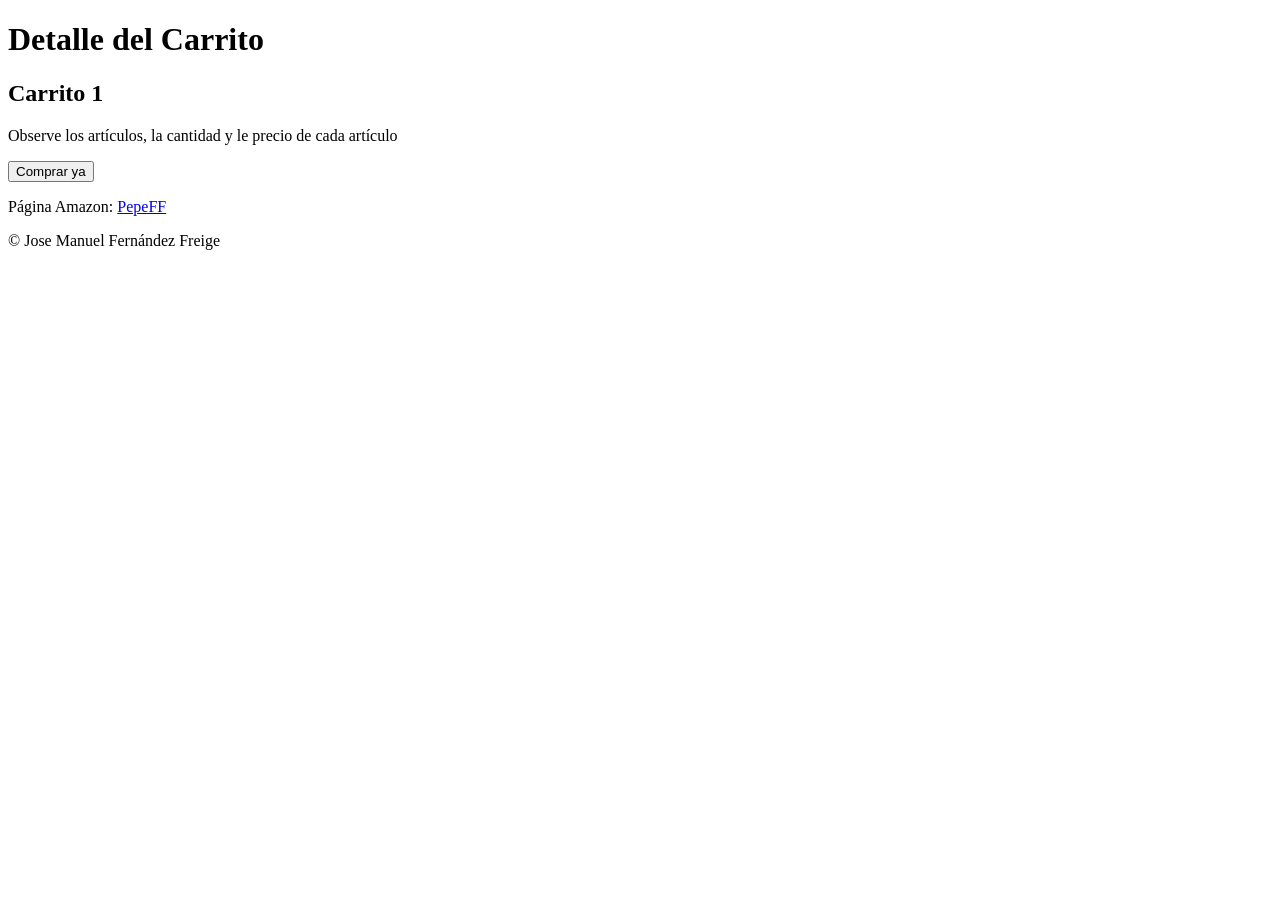
==== carrito.html @ 21beb1cb "Añadir página carrito básico" ====
<!DOCTYPE html>
<html lang="es">
    <head>
        <meta charset="UTF-8">
        <title>Carrito</title>
        <link rel="stylesheet" href="style_carrito.css">
    </head>
    <body>
        <header>
            <h1>Detalle del Carrito</h1>
            <h2>Carrito 1</h2>
            <p>Observe los artículos, la cantidad y le precio de cada artículo</p>
            <button hred="/checkout.html">Comprar ya</button> 
        </header>
        
        </section>
        <footer>
            <p>Página Amazon: <a href="http://amazon.com">PepeFF</a></p>
            <p>&copy; Jose Manuel Fernández Freige</p>
        </footer>        
    </body>
</html>
---- style_carrito.css ----
.band {
    width: 90%;
    max-width: 1240px;
    margin: 0 auto;

    display: grid;

    grid-template-columns: 1fr;
    grid-template-rows: auto;
    grid-gap: 20px;
}

@media only screen and (min-width: 500px) {
    .band {
        grid-template-columns: 1fr 1fr;
    }
}

@media only screen and (min-width: 850px) {
    .band {
        grid-template-columns: repeat(4,1fr); 
    }

    .item-1 {
        grid-column: 1 / span 2;
    }
}

/*Ejercicio 4*/

.card {
   background-color: white;
   color: #444;
    text-decoration: none;
    box-shadow: 0 2px 5px rgba(0,0,0,1);

    display: flex;
    flex-direction: column;
    min-height: 100%;
}

/*Ejercicio 5*/
.card:hover {
    box-shadow: 0 2px 5px rgba(0,0,0,5);
    transform: translateY(-5px);
}

/*Ejercicio 6*/
.card article {
    padding: 20px;
}

.card h1 {
    font-size: 20px;
    margin: 0;
    color: #333;
}

.card p {
    line-height: 1.4;
}

.card span {
    font-size: 12px;
    font-weight: bold;
    color: #999;
    text-transform: uppercase;
    letter-spacing: .05em;
    display: block;
    margin-top: 2em;
}

/*Ejercicio 7*/
.item-1 .thumb {
    background-image: url('https://s3-us-west-2.amazonaws.com/s.cdpn.io/210284/flex-1.jpg');
}
.item-2 .thumb {
    background-image: url('https://s3-us-west-2.amazonaws.com/s.cdpn.io/210284/users-2.png');
}
.item-3 .thumb {
    background-image: url('https://s3-us-west-2.amazonaws.com/s.cdpn.io/210284/flex-5.jpg');
}
.item-4 .thumb {
    background-image: url('https://s3-us-west-2.amazonaws.com/s.cdpn.io/210284/landing.png');
}
.item-5 .thumb {
    background-image: url('https://s3-us-west-2.amazonaws.com/s.cdpn.io/210284/strange.jpg');
}
.item-6 .thumb {
    background-image: url('https://s3-us-west-2.amazonaws.com/s.cdpn.io/210284/flor.jpg');
}
.item-7 .thumb {
    background-image: url('https://s3-us-west-2.amazonaws.com/s.cdpn.io/210284/china.png');
}

.card .thumb {
    padding-bottom: 60%;
    background-size: cover;
    background-position: center center;
}

/*Ejercicio 8*/
.card article {
    padding: 20 px;
    flex:1;

    display: flex;
    flex-direction: column;
    justify-content: space-between;
}

/*Ejercicio 9 En @media*/
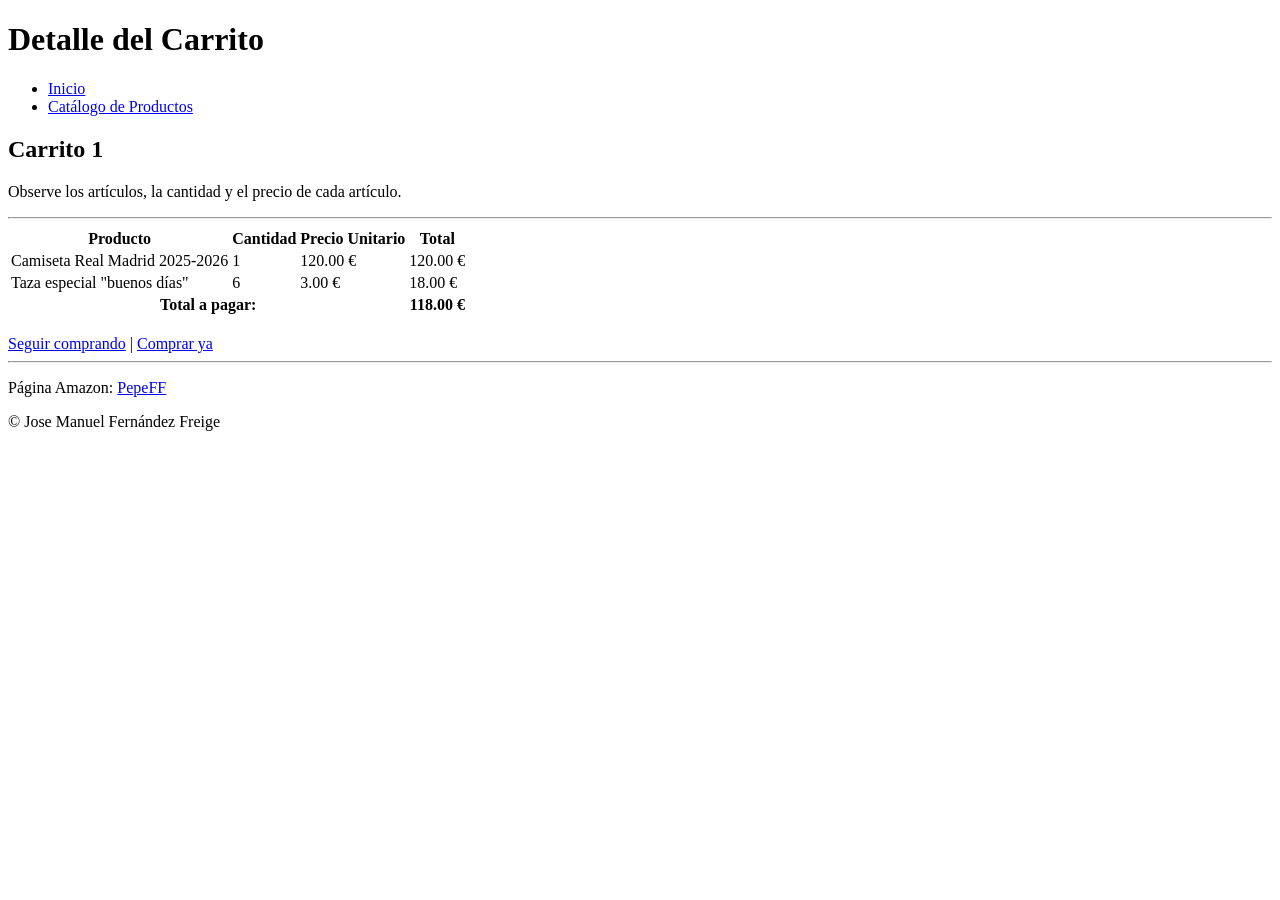
==== commit 65db1989: "pagina carrito definitiva" ====
--- a/carrito.html
+++ b/carrito.html
@@ -2,21 +2,70 @@
 <html lang="es">
     <head>
         <meta charset="UTF-8">
-        <title>Carrito</title>
+        <title>Detalle del Carrito</title>
         <link rel="stylesheet" href="style_carrito.css">
     </head>
     <body>
         <header>
             <h1>Detalle del Carrito</h1>
+            
+            <nav>
+                <ul>
+                    <li><a href="index.html">Inicio</a></li>
+                    <li><a href="productos.html">Catálogo de Productos</a></li>
+                </ul>
+            </nav>
+
             <h2>Carrito 1</h2>
-            <p>Observe los artículos, la cantidad y le precio de cada artículo</p>
-            <button hred="/checkout.html">Comprar ya</button> 
+            <p>Observe los artículos, la cantidad y el precio de cada artículo.</p>
         </header>
+        <hr>
         
+        <section class="detalle-carrito">
+            
+            <table>
+                <thead>
+                    <tr>
+                        <th>Producto</th>
+                        <th>Cantidad</th>
+                        <th>Precio Unitario</th>
+                        <th>Total</th>
+                    </tr>
+                </thead>
+                <tbody>
+                    <tr>
+                        <td>Camiseta Real Madrid 2025-2026</td>
+                        <td>1</td>
+                        <td>120.00 €</td>
+                        <td>120.00 €</td>
+                    </tr>
+                    <tr>
+                        <td>Taza especial "buenos días"</td>
+                        <td>6</td>
+                        <td>3.00 €</td>
+                        <td>18.00 €</td>
+                    </tr>
+                </tbody>
+                <tfoot>
+                    <tr>
+                        <th colspan="3">Total a pagar:</th>
+                        <th>118.00 €</th>
+                    </tr>
+                </tfoot>
+            </table>
+
+            <br>
+            <div class="acciones">
+                <a href="productos.html", class="boton boton-principal">Seguir comprando</a> | 
+                <a href="checkout.html", class="boton boton-secundario">Comprar ya</a>
+            </div>
+
         </section>
+        <hr>
+        
         <footer>
             <p>Página Amazon: <a href="http://amazon.com">PepeFF</a></p>
             <p>&copy; Jose Manuel Fernández Freige</p>
         </footer>        
     </body>
-</html>
+</html>
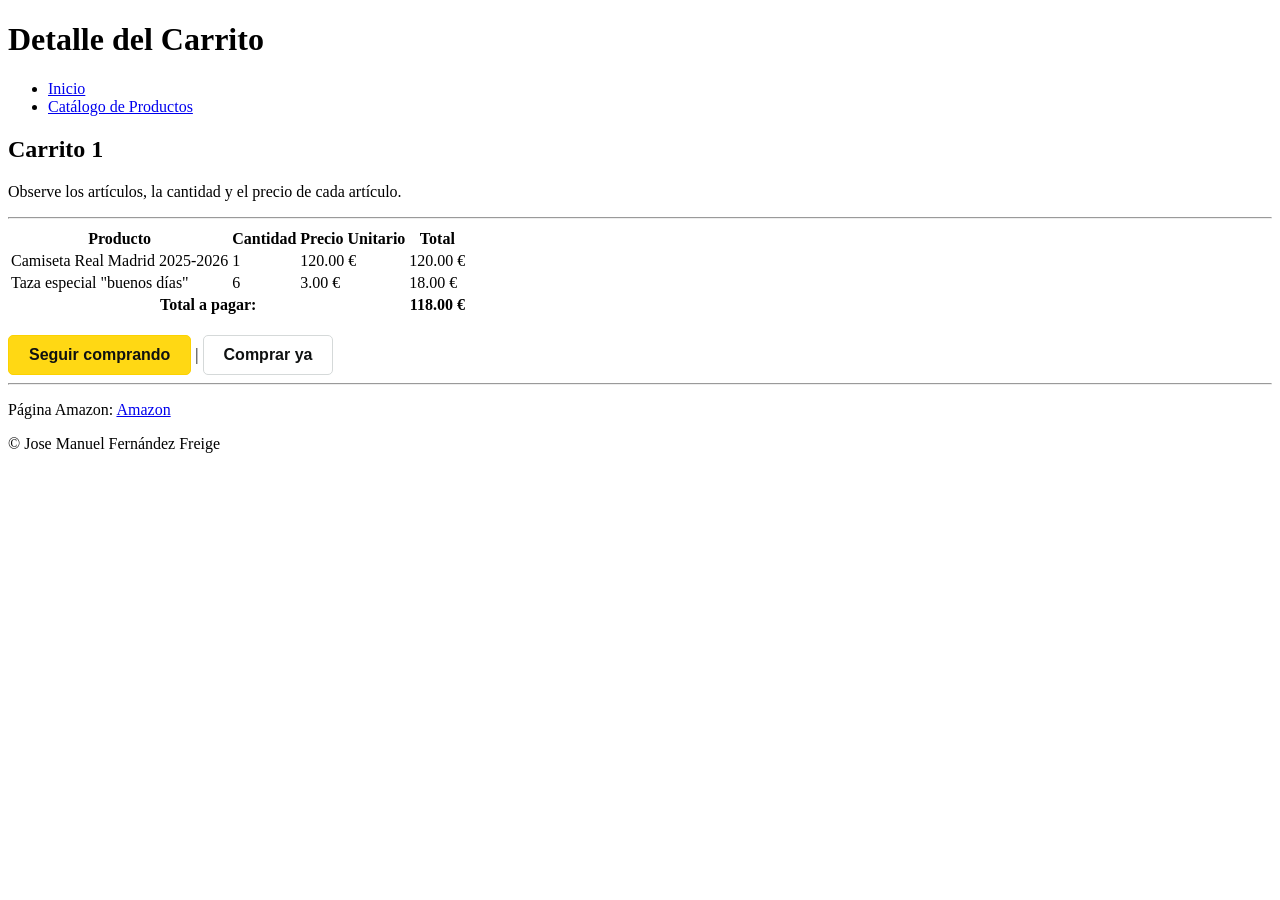
==== commit 01492f5c: "Corrección y primeros estilos" ====
--- a/carrito.html
+++ b/carrito.html
@@ -64,7 +64,7 @@
         <hr>
         
         <footer>
-            <p>Página Amazon: <a href="http://amazon.com">PepeFF</a></p>
+            <p>Página Amazon: <a href="http://amazon.com">Amazon</a></p>
             <p>&copy; Jose Manuel Fernández Freige</p>
         </footer>        
     </body>
--- a/style_carrito.css
+++ b/style_carrito.css
@@ -110,3 +110,39 @@
 }
 
 /*Ejercicio 9 En @media*/
+
+/* Estilos generales para ambos botones */
+.boton {
+    display: inline-block; /* Permite darle padding y márgenes */
+    padding: 10px 20px; /* Espacio interior (arriba/abajo, izquierda/derecha) */
+    text-decoration: none; /* Quita la línea de subrayado típica de los enlaces */
+    border-radius: 5px; /* Hace los bordes redondeados */
+    font-family: Arial, sans-serif;
+    font-weight: bold;
+    text-align: center;
+    cursor: pointer; /* Hace que el ratón se ponga como una manita */
+}
+
+/* Estilo específico para el botón de "Comprar ya" (estilo Amazon) */
+.boton-principal {
+    background-color: #ffd814; /* Amarillo Amazon */
+    color: #0f1111;
+    border: 1px solid #fcd200;
+}
+
+/* Efecto al pasar el ratón por encima del botón principal */
+.boton-principal:hover {
+    background-color: #f7ca00;
+}
+
+/* Estilo para el botón de "Seguir comprando" */
+.boton-secundario {
+    background-color: #ffffff;
+    color: #0f1111;
+    border: 1px solid #d5d9d9;
+}
+
+/* Efecto al pasar el ratón por encima del botón secundario */
+.boton-secundario:hover {
+    background-color: #f3f3f3;
+}
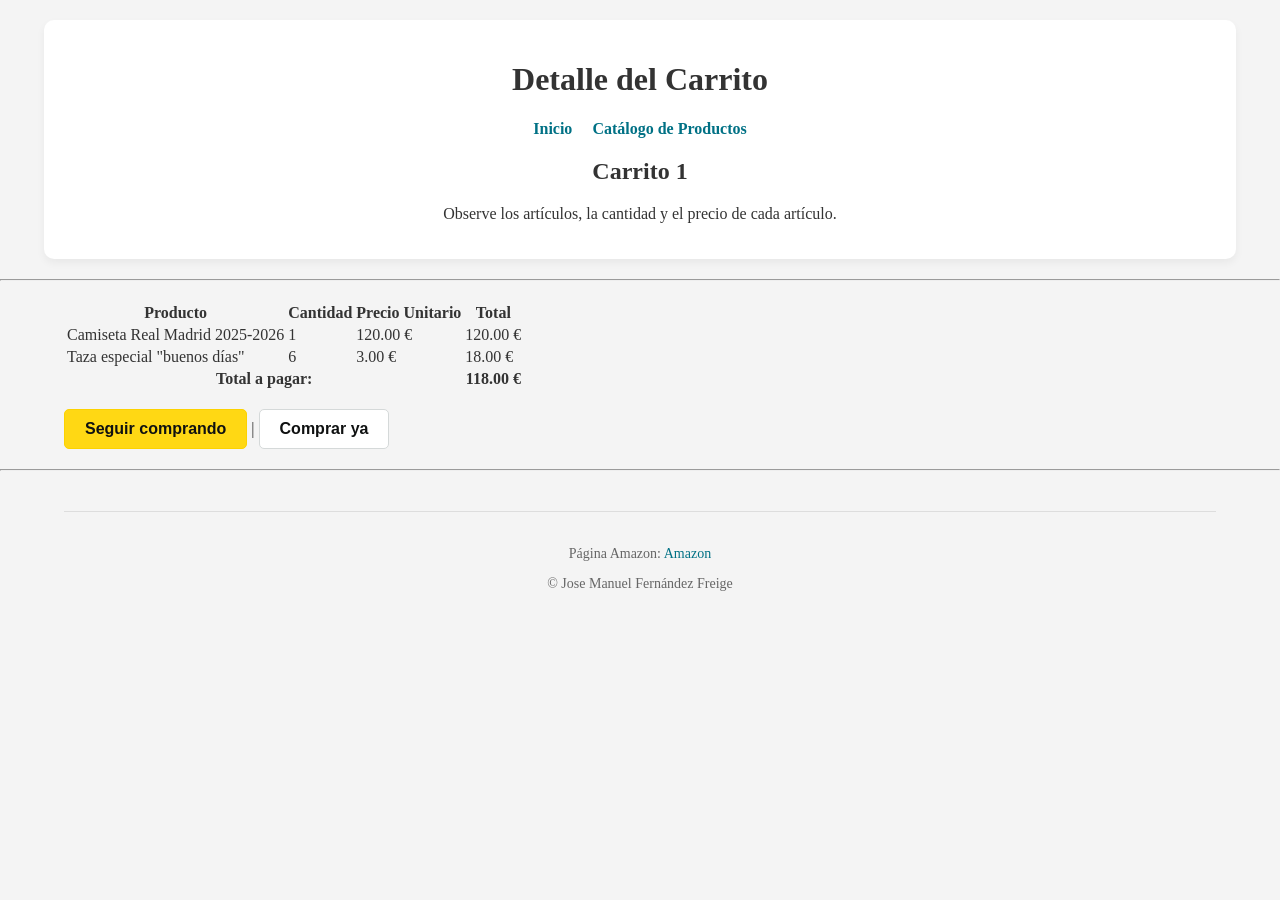
==== commit 50705066: "Primeros estilos y metadatos "viewport" en todos" ====
--- a/carrito.html
+++ b/carrito.html
@@ -2,6 +2,7 @@
 <html lang="es">
     <head>
         <meta charset="UTF-8">
+        <meta name="viewport" content="width=device-width, initial-scale=1">
         <title>Detalle del Carrito</title>
         <link rel="stylesheet" href="style_carrito.css">
     </head>
--- a/style_carrito.css
+++ b/style_carrito.css
@@ -1,115 +1,154 @@
-.band {
-    width: 90%;
-    max-width: 1240px;
-    margin: 0 auto;
-
-    display: grid;
-
-    grid-template-columns: 1fr;
-    grid-template-rows: auto;
-    grid-gap: 20px;
+/*Estilo para el contenido de todas las páginas*/
+body {
+    font-family: 'Segoe UI';
+    background-color: #f4f4f4;
+    color: #333;
+    margin: 0; /* Quitamos los márgenes del navegador por defecto */
+    padding: 0;
 }
 
-@media only screen and (min-width: 500px) {
-    .band {
-        grid-template-columns: 1fr 1fr;
-    }
+/* Centrar el contenido principal y darle un ancho máximo */
+header, section, footer {
+    width: 90%;
+    max-width: 1200px;
+    margin: 20px auto; /* Centra el bloque horizontalmente */
 }
 
-@media only screen and (min-width: 850px) {
-    .band {
-        grid-template-columns: repeat(4,1fr); 
-    }
-
-    .item-1 {
-        grid-column: 1 / span 2;
-    }
+/* --- CABECERA Y NAVEGACIÓN --- */
+header {
+    text-align: center; /* Centramos los textos del header */
+    background-color: white;
+    padding: 20px;
+    border-radius: 10px; /* Bordes redondeados */
+    box-shadow: 0 4px 8px rgba(0,0,0,0.05); /* Sombreado muy suave */
 }
 
-/*Ejercicio 4*/
-
-.card {
-   background-color: white;
-   color: #444;
-    text-decoration: none;
-    box-shadow: 0 2px 5px rgba(0,0,0,1);
-
-    display: flex;
-    flex-direction: column;
-    min-height: 100%;
+nav ul {
+    list-style-type: none; /* Quitamos los puntos de la lista */
+    padding: 0;
+    display: flex; /* Usamos flexbox para poner los enlaces en fila */
+    justify-content: center; /* Los centramos */
+    gap: 20px; /* Espacio entre los enlaces */
 }
 
-/*Ejercicio 5*/
-.card:hover {
-    box-shadow: 0 2px 5px rgba(0,0,0,5);
-    transform: translateY(-5px);
+nav a {
+    text-decoration: none; /* Quitamos el subrayado */
+    color: #007185; /* Color azul estilo Amazon */
+    font-weight: bold;
 }
 
-/*Ejercicio 6*/
-.card article {
-    padding: 20px;
+nav a:hover {
+    color: #c45500; /* Cambia a naranja al pasar el ratón */
+    text-decoration: underline; /* Subrayamos al pasar el ratón */
 }
 
-.card h1 {
-    font-size: 20px;
-    margin: 0;
-    color: #333;
+/* --- BUSCADOR --- */
+header form {
+    margin-top: 15px;
 }
 
-.card p {
-    line-height: 1.4;
+header input[type="text"] {
+    padding: 10px;
+    width: 250px;
+    border: 1px solid #ccc;
+    border-radius: 5px 0 0 5px; /* Redondea solo el lado izquierdo */
+    outline: none;
 }
 
-.card span {
-    font-size: 12px;
+header button {
+    padding: 10px 20px;
+    background-color: #febd69; /* Color de botón buscador Amazon */
+    border: 1px solid #f3a847;
+    border-radius: 0 5px 5px 0; /* Redondea solo el lado derecho */
+    cursor: pointer;
     font-weight: bold;
-    color: #999;
-    text-transform: uppercase;
-    letter-spacing: .05em;
-    display: block;
-    margin-top: 2em;
 }
 
-/*Ejercicio 7*/
-.item-1 .thumb {
-    background-image: url('https://s3-us-west-2.amazonaws.com/s.cdpn.io/210284/flex-1.jpg');
-}
-.item-2 .thumb {
-    background-image: url('https://s3-us-west-2.amazonaws.com/s.cdpn.io/210284/users-2.png');
-}
-.item-3 .thumb {
-    background-image: url('https://s3-us-west-2.amazonaws.com/s.cdpn.io/210284/flex-5.jpg');
-}
-.item-4 .thumb {
-    background-image: url('https://s3-us-west-2.amazonaws.com/s.cdpn.io/210284/landing.png');
-}
-.item-5 .thumb {
-    background-image: url('https://s3-us-west-2.amazonaws.com/s.cdpn.io/210284/strange.jpg');
-}
-.item-6 .thumb {
-    background-image: url('https://s3-us-west-2.amazonaws.com/s.cdpn.io/210284/flor.jpg');
-}
-.item-7 .thumb {
-    background-image: url('https://s3-us-west-2.amazonaws.com/s.cdpn.io/210284/china.png');
+header button:hover {
+    background-color: #f3a847;
 }
 
-.card .thumb {
-    padding-bottom: 60%;
-    background-size: cover;
-    background-position: center center;
+/* --- SECCIÓN DE CARRITOS (CSS GRID) --- */
+.carritos {
+    display: grid; /* Activa la cuadrícula */
+    grid-template-columns: repeat(auto-fit, minmax(250px, 1fr)); /* ¡Magia! Crea columnas adaptables al tamaño de la pantalla */
+    grid-gap: 20px; /* Espacio entre las tarjetas */
 }
 
-/*Ejercicio 8*/
-.card article {
-    padding: 20 px;
-    flex:1;
-
-    display: flex;
-    flex-direction: column;
-    justify-content: space-between;
+/* --- TARJETAS DE LOS CARRITOS (FLEXBOX Y EFECTOS) --- */
+.carritos article {
+    background-color: white;
+    padding: 30px 20px;
+    border-radius: 8px;
+    box-shadow: 0 2px 5px rgba(0,0,0,0.1); /* La sombra base que vimos en tu archivo */
+    display: flex; /* Activa Flexbox */
+    flex-direction: column; /* Apila los elementos en vertical */
+    align-items: center; /* Centra el contenido */
+    transition: transform 0.3s ease, box-shadow 0.3s ease; /* Hace que la animación al pasar el ratón sea suave */
 }
 
-/*Ejercicio 9 En @media*/
+/* Efecto Hover: Lo que pasa cuando pones el ratón encima */
+.carritos article:hover {
+    box-shadow: 0 8px 15px rgba(0,0,0,0.2); /* Sombra más grande */
+    transform: translateY(-5px); /* Levanta la tarjeta 5 píxeles hacia arriba (Efecto del ejercicio 5 de tu código) */
+}
+
+.carritos article h2 {
+    margin-top: 0;
+    color: #444;
+}
+
+.carritos article span {
+    color: #888;
+    font-size: 14px;
+    margin-bottom: 20px;
+}
+
+/* Convertimos el enlace de "Detalle del carrito" en un botón */
+.carritos article a {
+    text-decoration: none;
+    background-color: #ffd814;
+    color: #0f1111;
+    padding: 10px 20px;
+    border-radius: 20px; /* Bordes muy redondeados tipo píldora */
+    font-weight: bold;
+    border: 1px solid #fcd200;
+    transition: background-color 0.2s;
+    margin-top: auto; /* Empuja el botón siempre al fondo de la tarjeta */
+}
+
+.carritos article a:hover {
+    background-color: #f7ca00;
+}
+
+/* --- FOOTER --- */
+footer {
+    text-align: center;
+    margin-top: 40px;
+    padding-top: 20px;
+    border-top: 1px solid #ddd;
+    color: #666;
+    font-size: 14px;
+}
+
+footer a {
+    color: #007185;
+    text-decoration: none;
+}
+
+
+
+
+
+
+
+
+
+
+
+
+
+
 
 /* Estilos generales para ambos botones */
 .boton {
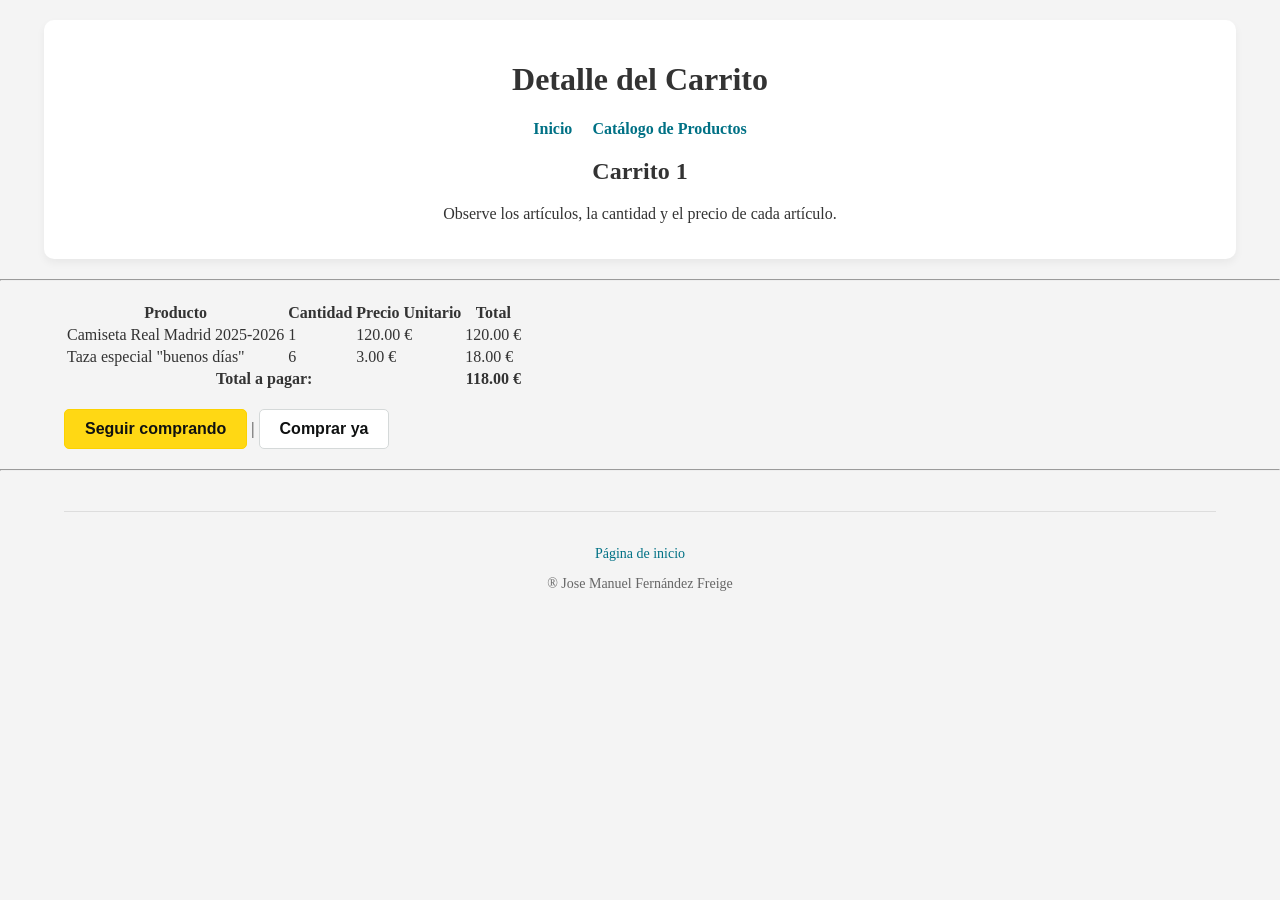
==== commit 930f68da: "Arreglo separador" ====
--- a/carrito.html
+++ b/carrito.html
@@ -65,8 +65,8 @@
         <hr>
         
         <footer>
-            <p>Página Amazon: <a href="http://amazon.com">Amazon</a></p>
-            <p>&copy; Jose Manuel Fernández Freige</p>
+            <p><a href="index.html">Página de inicio</a></p>
+            <p>&reg; Jose Manuel Fernández Freige</p>
         </footer>        
     </body>
 </html>
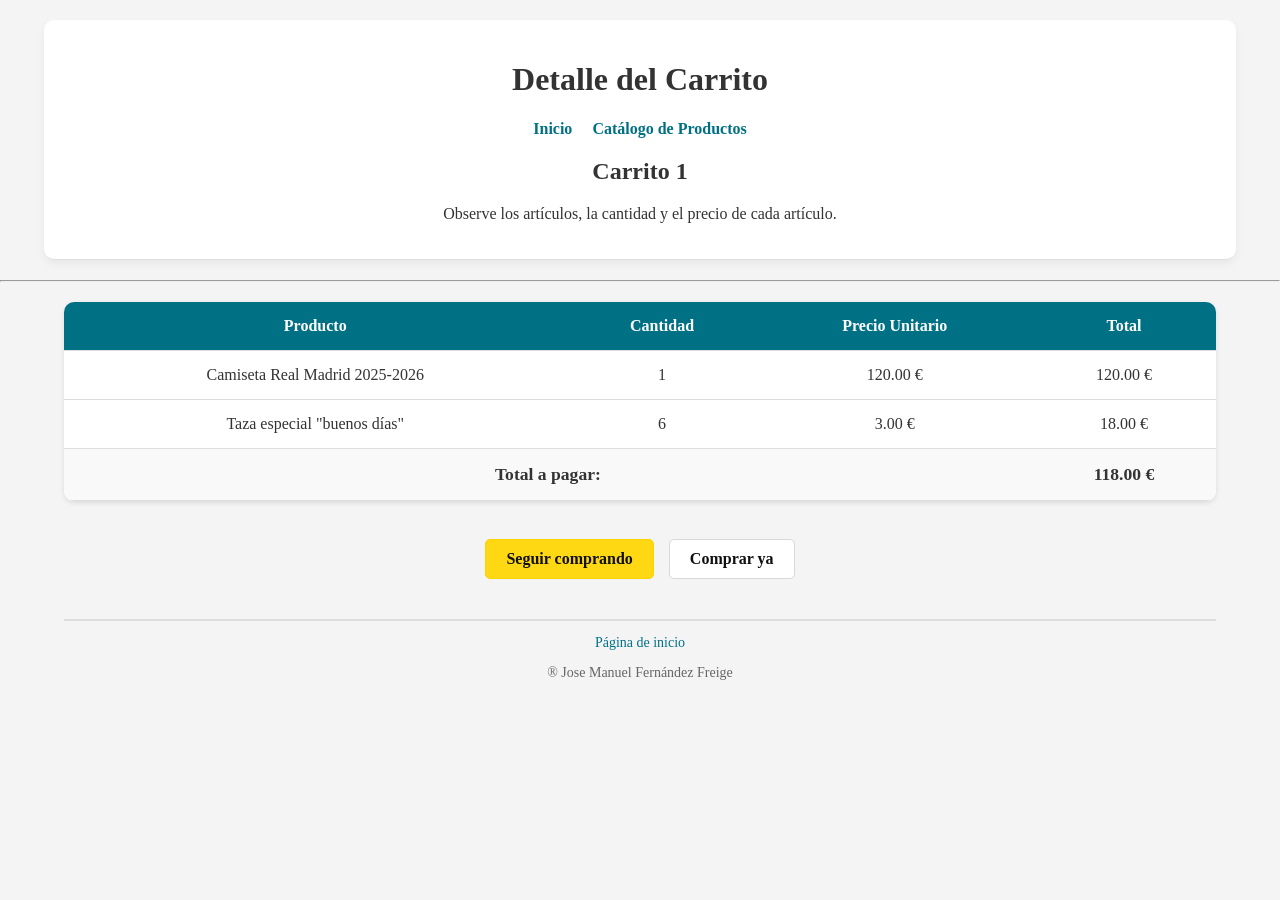
==== commit 02bcc053: "Finalización estilos" ====
--- a/carrito.html
+++ b/carrito.html
@@ -57,12 +57,11 @@
 
             <br>
             <div class="acciones">
-                <a href="productos.html", class="boton boton-principal">Seguir comprando</a> | 
-                <a href="checkout.html", class="boton boton-secundario">Comprar ya</a>
+                <a href="productos.html" class="boton boton-principal">Seguir comprando</a> 
+                <a href="checkout.html" class="boton boton-secundario">Comprar ya</a>
             </div>
 
         </section>
-        <hr>
         
         <footer>
             <p><a href="index.html">Página de inicio</a></p>
--- a/style_carrito.css
+++ b/style_carrito.css
@@ -1,33 +1,78 @@
-/*Estilo para el contenido de todas las páginas*/
+/*Estilos P4 PAT*/
+
+/* BOTONES */
+.boton {
+    display: inline-block; /* Permite darle padding y márgenes */
+    padding: 10px 20px; /* Espacio interior (arriba/abajo, izquierda/derecha) */
+    text-decoration: none; /* Sin línea de subrayado */
+    border-radius: 5px; /* bordes redondeados */
+    font-family: Segoe UI;
+    font-weight: bold;
+    text-align: center;
+    cursor: pointer; /* Ratón como una mano */
+}
+
+/* Botones de "Detalle" en index o "Compar ya" */
+.boton-principal {
+    background-color: #ffd814; /* Amarillo Amazon */
+    color: #0f1111;
+    border: 1px solid #fcd200;
+}
+
+/* Ratón por encima del botón principal */
+.boton-principal:hover {
+    background-color: #f7ca00;
+}
+
+/* Botón "Seguir comprando" en Detalle carrito */
+.boton-secundario {
+    background-color: #ffffff;
+    color: #0f1111;
+    border: 1px solid #d5d9d9;
+}
+
+/* Efecto al pasar el ratón por encima del botón secundario */
+.boton-secundario:hover {
+    background-color: #f3f3f3;
+}
+
+
+
+/* CONTENIDO de las PÁGINAS */ 
 body {
     font-family: 'Segoe UI';
     background-color: #f4f4f4;
     color: #333;
     margin: 0; /* Quitamos los márgenes del navegador por defecto */
-    padding: 0;
-}
-
-/* Centrar el contenido principal y darle un ancho máximo */
+    padding: 0; 
+}
+
+input, button, select, textarea {
+    font-family: inherit; /* Que usen la fuente 'Segoe UI' del body */
+}
+
+/*Se selecciona margen y ancho de la caja de contenido*/
 header, section, footer {
     width: 90%;
     max-width: 1200px;
-    margin: 20px auto; /* Centra el bloque horizontalmente */
-}
-
-/* --- CABECERA Y NAVEGACIÓN --- */
+    margin: 20px auto; /* Margen arriba de cada bloque y centrado a los lados*/
+}
+
+/*Estilo de la cabecera*/
 header {
-    text-align: center; /* Centramos los textos del header */
+    text-align: center; /* Se centra el texto */
     background-color: white;
     padding: 20px;
+    border-bottom: 1px solid #ddd;
     border-radius: 10px; /* Bordes redondeados */
-    box-shadow: 0 4px 8px rgba(0,0,0,0.05); /* Sombreado muy suave */
+    box-shadow: 0 4px 8px rgba(0,0,0,0.05); /* Sombra muy suave */
 }
 
 nav ul {
-    list-style-type: none; /* Quitamos los puntos de la lista */
+    list-style-type: none; /* Se quitan los puntos de la lista */
     padding: 0;
-    display: flex; /* Usamos flexbox para poner los enlaces en fila */
-    justify-content: center; /* Los centramos */
+    display: flex; /* Enlaces en fila */
+    justify-content: center;
     gap: 20px; /* Espacio entre los enlaces */
 }
 
@@ -39,10 +84,10 @@
 
 nav a:hover {
     color: #c45500; /* Cambia a naranja al pasar el ratón */
-    text-decoration: underline; /* Subrayamos al pasar el ratón */
-}
-
-/* --- BUSCADOR --- */
+    text-decoration: none; /* Que no se subraye */
+}
+
+/* Buscador */
 header form {
     margin-top: 15px;
 }
@@ -51,82 +96,179 @@
     padding: 10px;
     width: 250px;
     border: 1px solid #ccc;
-    border-radius: 5px 0 0 5px; /* Redondea solo el lado izquierdo */
+    border-radius: 5px;
     outline: none;
 }
 
+/* Resto de propiedades las tiene por ser class="boton" */
 header button {
-    padding: 10px 20px;
-    background-color: #febd69; /* Color de botón buscador Amazon */
+    background-color: #febd69;
     border: 1px solid #f3a847;
-    border-radius: 0 5px 5px 0; /* Redondea solo el lado derecho */
-    cursor: pointer;
-    font-weight: bold;
 }
 
 header button:hover {
     background-color: #f3a847;
 }
 
-/* --- SECCIÓN DE CARRITOS (CSS GRID) --- */
+/* Carritos en la página principal */
 .carritos {
     display: grid; /* Activa la cuadrícula */
-    grid-template-columns: repeat(auto-fit, minmax(250px, 1fr)); /* ¡Magia! Crea columnas adaptables al tamaño de la pantalla */
+    grid-template-columns: repeat(auto-fit, minmax(250px, 1fr)); /* Columnas adaptables al tamaño de la pantalla */
     grid-gap: 20px; /* Espacio entre las tarjetas */
 }
 
-/* --- TARJETAS DE LOS CARRITOS (FLEXBOX Y EFECTOS) --- */
-.carritos article {
-    background-color: white;
-    padding: 30px 20px;
-    border-radius: 8px;
-    box-shadow: 0 2px 5px rgba(0,0,0,0.1); /* La sombra base que vimos en tu archivo */
-    display: flex; /* Activa Flexbox */
-    flex-direction: column; /* Apila los elementos en vertical */
-    align-items: center; /* Centra el contenido */
-    transition: transform 0.3s ease, box-shadow 0.3s ease; /* Hace que la animación al pasar el ratón sea suave */
-}
-
-/* Efecto Hover: Lo que pasa cuando pones el ratón encima */
-.carritos article:hover {
+/* TARJETAS de PRODUCTOS y de CARRITOS */
+article {
+    background-color: white;
+    padding: 20px;
+    border-radius: 10px;
+    box-shadow: 0 2px 5px rgba(0,0,0,0.1); /* Sombra */
+    display: flex;
+    flex-direction: column;
+    align-items: center;
+    transition: transform 0.3s ease, box-shadow 0.3s ease; /* Animación al pasar el ratón sea suave */
+}
+
+/* Ratón encima */
+article:hover {
     box-shadow: 0 8px 15px rgba(0,0,0,0.2); /* Sombra más grande */
-    transform: translateY(-5px); /* Levanta la tarjeta 5 píxeles hacia arriba (Efecto del ejercicio 5 de tu código) */
-}
-
-.carritos article h2 {
+    transform: translateY(-5px); /* Levanta la tarjeta 5 píxeles hacia arriba */
+}
+
+article h2 {
     margin-top: 0;
     color: #444;
 }
 
-.carritos article span {
+article span {
     color: #888;
     font-size: 14px;
     margin-bottom: 20px;
 }
 
-/* Convertimos el enlace de "Detalle del carrito" en un botón */
-.carritos article a {
-    text-decoration: none;
-    background-color: #ffd814;
-    color: #0f1111;
-    padding: 10px 20px;
-    border-radius: 20px; /* Bordes muy redondeados tipo píldora */
+
+article a:hover {
+    background-color: #f7ca00;
+}
+
+/* En la página PRODUCTOS */
+.productos {
+    display: grid;
+    grid-template-columns: repeat(auto-fit, minmax(250px, 1fr));
+    grid-gap: 20px;
+    margin-top: 20px;
+}
+
+.productos article img {
+    border-radius: 8px;
+    object-fit: cover; /* Ajuste a tarjeta */
+    margin-bottom: 15px;
+}
+
+/* Para centrar los videos */
+.promocion {
+    display: flex;
+    justify-content: center;
+    gap: 20px;
+    flex-wrap: wrap; /* Ajusta a la pantalla */
+}
+
+/* En la página CARRITO */
+.detalle-carrito table {
+    width: 100%; /* Ocupa todo el ancho de la caja */
+    border-collapse: collapse;  /* Une los bordes de las celdas para que no haya huecos */
+    background-color: white;
+    box-shadow: 0 2px 5px rgba(0,0,0,0.1); /* Sombra lados y abajo */
+    border-radius: 10px;
+    overflow: hidden; /* Para que el border-radius se aplique a la tabla */
+    margin-bottom: 20px;
+}
+
+.detalle-carrito th, 
+.detalle-carrito td {
+    padding: 15px;
+    text-align: center; /* Texto de las celdas centrado */
+    border-bottom: 1px solid #ddd; /* Línea separadora entre filas */
+}
+
+/* Cabecera de la tabla */
+.detalle-carrito thead {
+    background-color: #007185; /* Azul Amazon */
+    color: white;
+}
+
+/* Estilo para el total a pagar */
+.detalle-carrito tfoot {
+    background-color: #f9f9f9;
+    font-size: 1.1em;
+}
+
+/* Botones */
+.acciones {
+    display: flex;
+    justify-content: center;
+    gap: 15px; /* Espacio exacto entre botones */
+}
+
+
+/* En la página CHECKOUT */
+.formulario-pago form {
+    background-color: white;
+    padding: 30px;
+    border-radius: 10px;
+    box-shadow: 0 2px 5px rgba(0,0,0,0.1); /* Sombra lados y abajo*/
+}
+
+.formulario-pago fieldset {
+    border: 2px solid #ddd;
+    border-radius: 8px;
+    padding: 20px;
+    margin-bottom: 20px;
+    background-color: #fafafa;
+}
+
+.formulario-pago legend {
     font-weight: bold;
-    border: 1px solid #fcd200;
-    transition: background-color 0.2s;
-    margin-top: auto; /* Empuja el botón siempre al fondo de la tarjeta */
-}
-
-.carritos article a:hover {
-    background-color: #f7ca00;
-}
-
-/* --- FOOTER --- */
+    color: #007185;
+    background-color: white;
+    padding: 0 10px;
+    border: 1px solid #ddd;
+    border-radius: 4px;
+}
+
+/* Cajas de texto y email */
+.formulario-pago input[type="text"],
+.formulario-pago input[type="email"] {
+    width: 100%; /* Ocupan todo el ancho disponible */
+    padding: 12px;
+    margin-top: 8px; /* Separar la caja de la etiqueta */
+    border: 1px solid lightgray;
+    border-radius: 5px;
+}
+
+/* Al hacer clic en una caja de texto pseudo-clase :focus */
+.formulario-pago input[type="text"]:focus,
+.formulario-pago input[type="email"]:focus {
+    border-color: #007185;
+    outline: none;
+    box-shadow: 0 0 5px rgba(0, 113, 133, 0.3);
+}
+
+.formulario-pago button[type="submit"] {
+    width: 100%;
+    font-size: 1.2em;
+}
+
+
+
+
+
+/* FOOTER en TODAS */
 footer {
     text-align: center;
     margin-top: 40px;
-    padding-top: 20px;
-    border-top: 1px solid #ddd;
+    padding-top: 40 px;
+    border-top: 2px solid #ddd;
     color: #666;
     font-size: 14px;
 }
@@ -136,52 +278,7 @@
     text-decoration: none;
 }
 
-
-
-
-
-
-
-
-
-
-
-
-
-
-
-/* Estilos generales para ambos botones */
-.boton {
-    display: inline-block; /* Permite darle padding y márgenes */
-    padding: 10px 20px; /* Espacio interior (arriba/abajo, izquierda/derecha) */
-    text-decoration: none; /* Quita la línea de subrayado típica de los enlaces */
-    border-radius: 5px; /* Hace los bordes redondeados */
-    font-family: Arial, sans-serif;
-    font-weight: bold;
-    text-align: center;
-    cursor: pointer; /* Hace que el ratón se ponga como una manita */
-}
-
-/* Estilo específico para el botón de "Comprar ya" (estilo Amazon) */
-.boton-principal {
-    background-color: #ffd814; /* Amarillo Amazon */
-    color: #0f1111;
-    border: 1px solid #fcd200;
-}
-
-/* Efecto al pasar el ratón por encima del botón principal */
-.boton-principal:hover {
-    background-color: #f7ca00;
-}
-
-/* Estilo para el botón de "Seguir comprando" */
-.boton-secundario {
-    background-color: #ffffff;
-    color: #0f1111;
-    border: 1px solid #d5d9d9;
-}
-
-/* Efecto al pasar el ratón por encima del botón secundario */
-.boton-secundario:hover {
-    background-color: #f3f3f3;
-}
+footer a:hover {
+    color: #c45500;
+    text-decoration: none;
+}
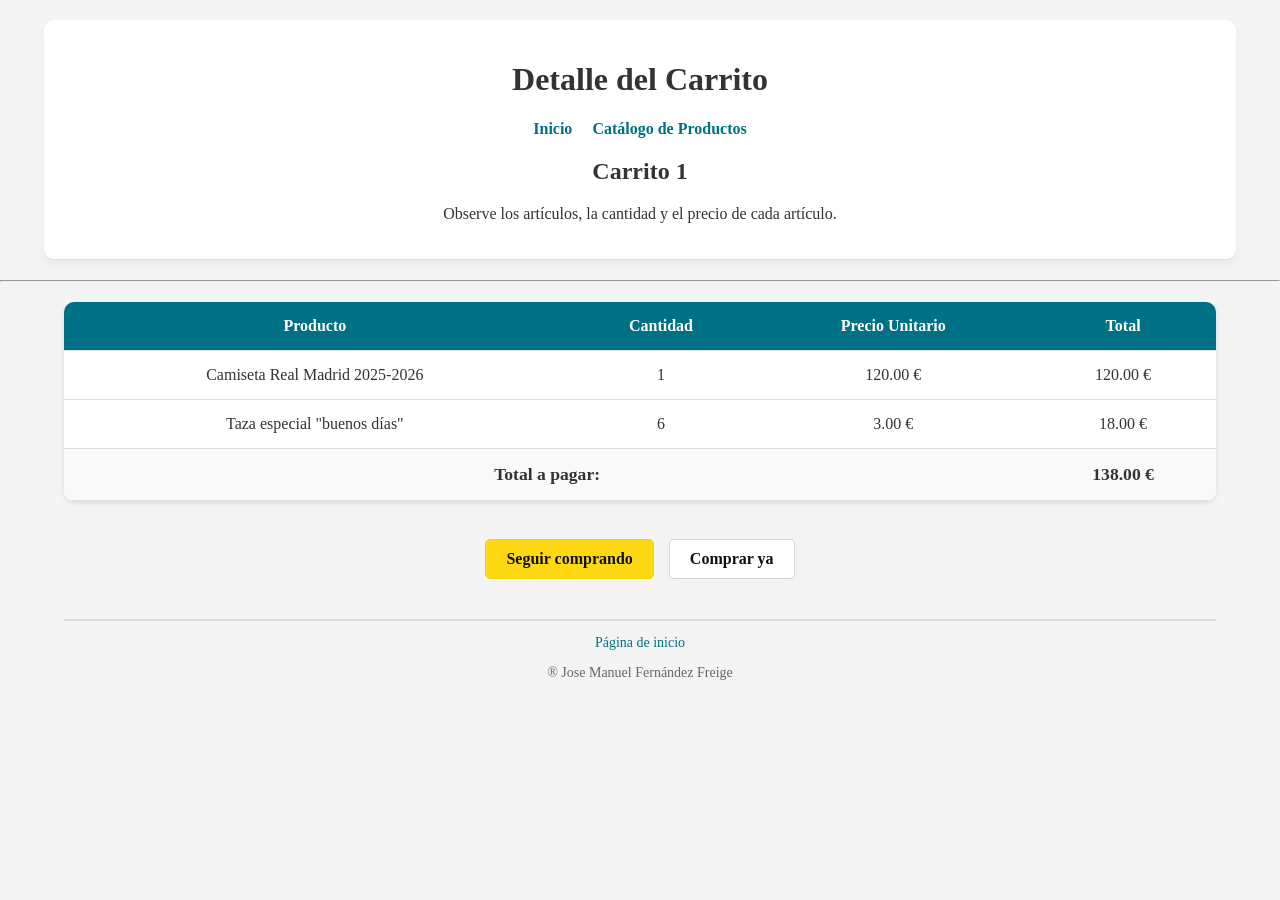
==== commit 99ffa209: "correccion precio" ====
--- a/carrito.html
+++ b/carrito.html
@@ -50,7 +50,7 @@
                 <tfoot>
                     <tr>
                         <th colspan="3">Total a pagar:</th>
-                        <th>118.00 €</th>
+                        <th>138.00 €</th>
                     </tr>
                 </tfoot>
             </table>
--- a/style_carrito.css
+++ b/style_carrito.css
@@ -159,7 +159,19 @@
     margin-top: 20px;
 }
 
+.productos article {
+    height: 100%; /* Tarjetas igual de altas */
+    box-sizing: border-box; /* Que el padding no deforme la caja */
+} 
+
+/* Alinear los botones abajo */
+.productos article .boton {
+    margin-top: auto; 
+}
+
 .productos article img {
+    height: 200px;
+    object-fit: contain; /* Adapta la imagen sin cortarla */
     border-radius: 8px;
     object-fit: cover; /* Ajuste a tarjeta */
     margin-bottom: 15px;
@@ -167,10 +179,15 @@
 
 /* Para centrar los videos */
 .promocion {
+    text-align: center; 
+    margin-bottom: 30px;
+}
+
+.contenedor-videos {
     display: flex;
     justify-content: center;
     gap: 20px;
-    flex-wrap: wrap; /* Ajusta a la pantalla */
+    flex-wrap: wrap; 
 }
 
 /* En la página CARRITO */
